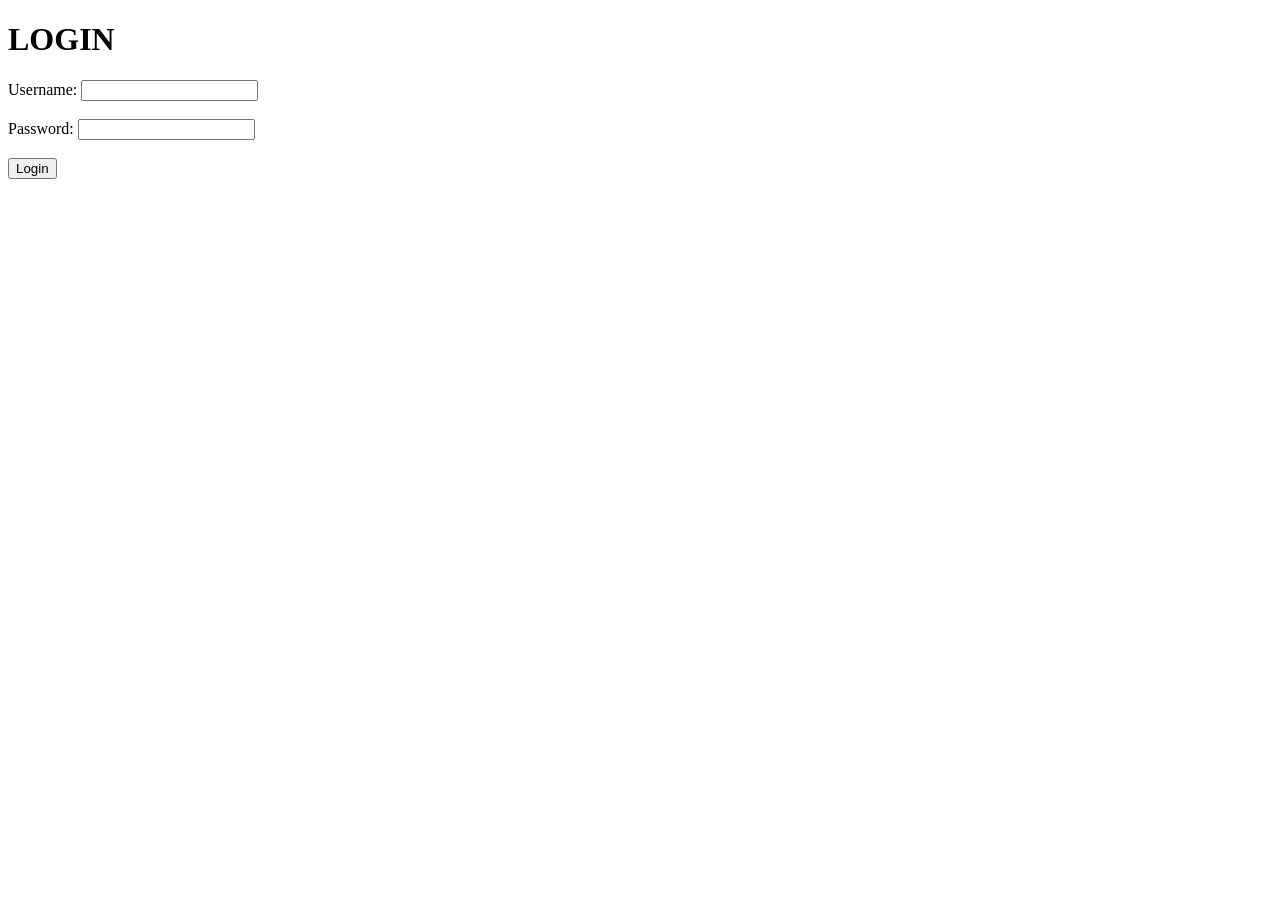
==== index.html @ ec841a1b "Refactor login form and remove unused JavaScript and CSS files" ====
<!DOCTYPE html>
<html lang="en">
<head>
    <meta charset="UTF-8">
    <meta name="viewport" content="width=device-width, initial-scale=1.0">
    <title>Survey System</title>
</head>
<body>
    <h1>LOGIN</h1>
    <form action="main.html" method="get">        
        <label for="username">Username:</label>
        <input type="text" id="username" name="username" required><br><br>
        <label for="password">Password:</label>
        <input type="password" id="password" name="password" required><br><br>
        <input type="submit" value="Login">
    </form>
</body>
</html>
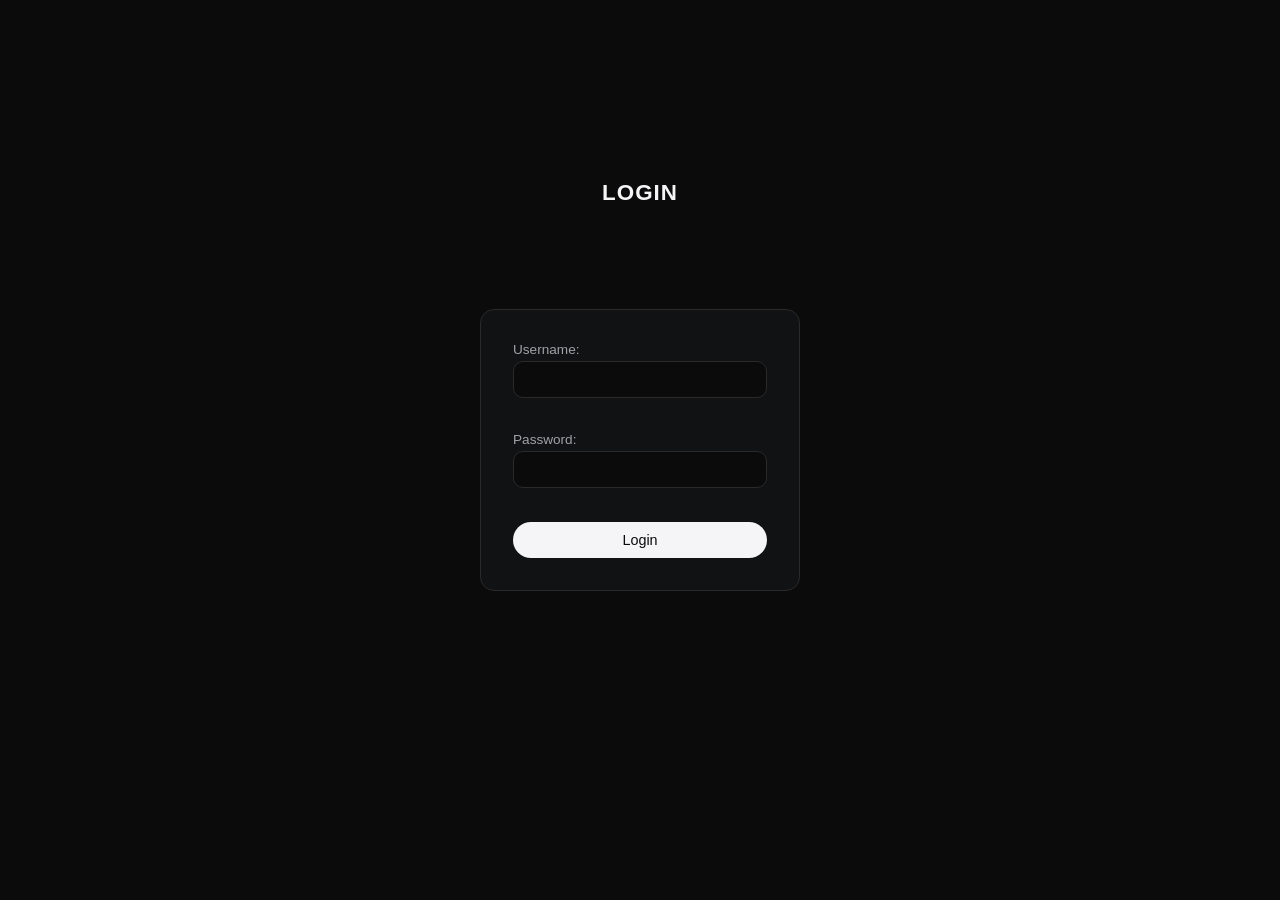
==== commit a93ce457: "Add files via upload" ====
--- a/index.html
+++ b/index.html
@@ -1,18 +1,19 @@
-<!DOCTYPE html>
-<html lang="en">
-<head>
-    <meta charset="UTF-8">
-    <meta name="viewport" content="width=device-width, initial-scale=1.0">
-    <title>Survey System</title>
-</head>
-<body>
-    <h1>LOGIN</h1>
-    <form action="main.html" method="get">        
-        <label for="username">Username:</label>
-        <input type="text" id="username" name="username" required><br><br>
-        <label for="password">Password:</label>
-        <input type="password" id="password" name="password" required><br><br>
-        <input type="submit" value="Login">
-    </form>
-</body>
+<!DOCTYPE html>
+<html lang="en">
+<head>
+    <meta charset="UTF-8">
+    <meta name="viewport" content="width=device-width, initial-scale=1.0">
+    <link rel="stylesheet" href="index.css">
+    <title>Survey System</title>
+</head>
+<body>
+    <h1>LOGIN</h1>
+    <form action="main.html" method="get">        
+        <label for="username">Username:</label>
+        <input type="text" id="username" name="username" required><br><br>
+        <label for="password">Password:</label>
+        <input type="password" id="password" name="password" required><br><br>
+        <input type="submit" value="Login">
+    </form>
+</body>
 </html>
--- a/index.css
+++ b/index.css
@@ -0,0 +1,76 @@
+* {
+    margin: 0;
+    padding: 0;
+    box-sizing: border-box;
+}
+
+body {
+    font-family: -apple-system, BlinkMacSystemFont, sans-serif;
+    background: #0b0b0c;
+    color: #f5f5f7;
+    display: flex;
+    align-items: center;
+    justify-content: center;
+    height: 100vh;
+}
+
+form {
+    width: 100%;
+    max-width: 320px;
+    padding: 2rem;
+    background: #111214;
+    border: 1px solid #2a2a2a;
+    border-radius: 14px;
+}
+
+h1 {
+    position: absolute;
+    top: 180px;
+    font-size: 1.4rem;
+    font-weight: 600;
+    letter-spacing: 1px;
+}
+
+label {
+    display: block;
+    font-size: 0.85rem;
+    color: #a1a1a6;
+    margin-bottom: 0.3rem;
+}
+
+input[type="text"],
+input[type="password"] {
+    width: 100%;
+    padding: 0.6rem;
+    margin-bottom: 1rem;
+
+    border-radius: 10px;
+    border: 1px solid #2a2a2a;
+    background: #0b0b0c;
+    color: #f5f5f7;
+
+    outline: none;
+    transition: 0.2s ease;
+}
+
+input:focus {
+    border-color: #f5f5f7;
+}
+
+input[type="submit"] {
+    width: 100%;
+    padding: 0.65rem;
+
+    border: none;
+    border-radius: 999px;
+    background: #f5f5f7;
+    color: #0b0b0c;
+
+    font-size: 0.9rem;
+    cursor: pointer;
+    transition: 0.2s ease;
+}
+
+input[type="submit"]:hover {
+    opacity: 0.85;
+}
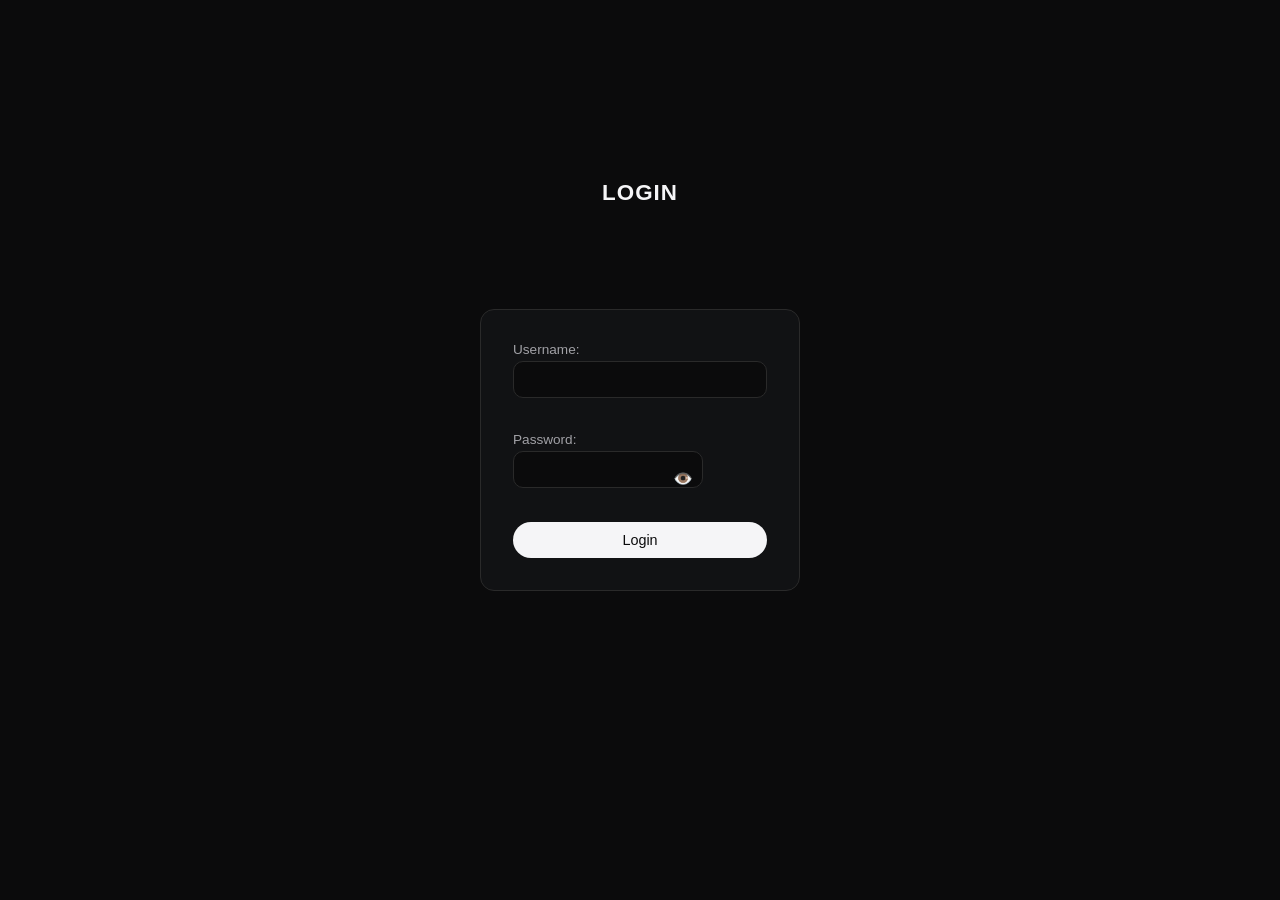
==== commit ba575579: "Refactor password input field to include toggle visibility feature and improve layout" ====
--- a/index.html
+++ b/index.html
@@ -10,10 +10,25 @@
     <h1>LOGIN</h1>
     <form action="main.html" method="get">        
         <label for="username">Username:</label>
-        <input type="text" id="username" name="username" required><br><br>
+    <input type="text" id="username" name="username" required minlength="5" maxlength="20" pattern="[a-zA-Z0-9]+" title="Only letters and numbers allowed, 5-20 characters"><br><br>
         <label for="password">Password:</label>
-        <input type="password" id="password" name="password" required><br><br>
+
+        <div style="position: relative; display: inline-block">
+            <input type="password" id="password" name="password" required minlength="8" maxlength="30" pattern="(?=.*\d)(?=.*[!@#$%^&*]).{8,}" title="Min 8 char, at least 1 number and 1 special character (!@#$%^&*)">
+            <span id="togglePassword" style="position: absolute; right: 10px; top: 50%; transform: translateY(-50%); cursor: pointer;" font-size="18px" user-select="none">👁️</span>
+        </div>
+        <br><br>
         <input type="submit" value="Login">
     </form>
+    <script>
+        const togglePassword = document.querySelector('#togglePassword');
+        const passwordInput = document.querySelector('#password');
+
+        togglePassword.addEventListener('click', function () {
+            const type = passwordInput.getAttribute('type') === 'password' ? 'text' : 'password';
+            passwordInput.setAttribute('type', type);
+            this.textContent = type === 'password' ? '👁️' : '🙈';
+        });
+    </script>
 </body>
 </html>
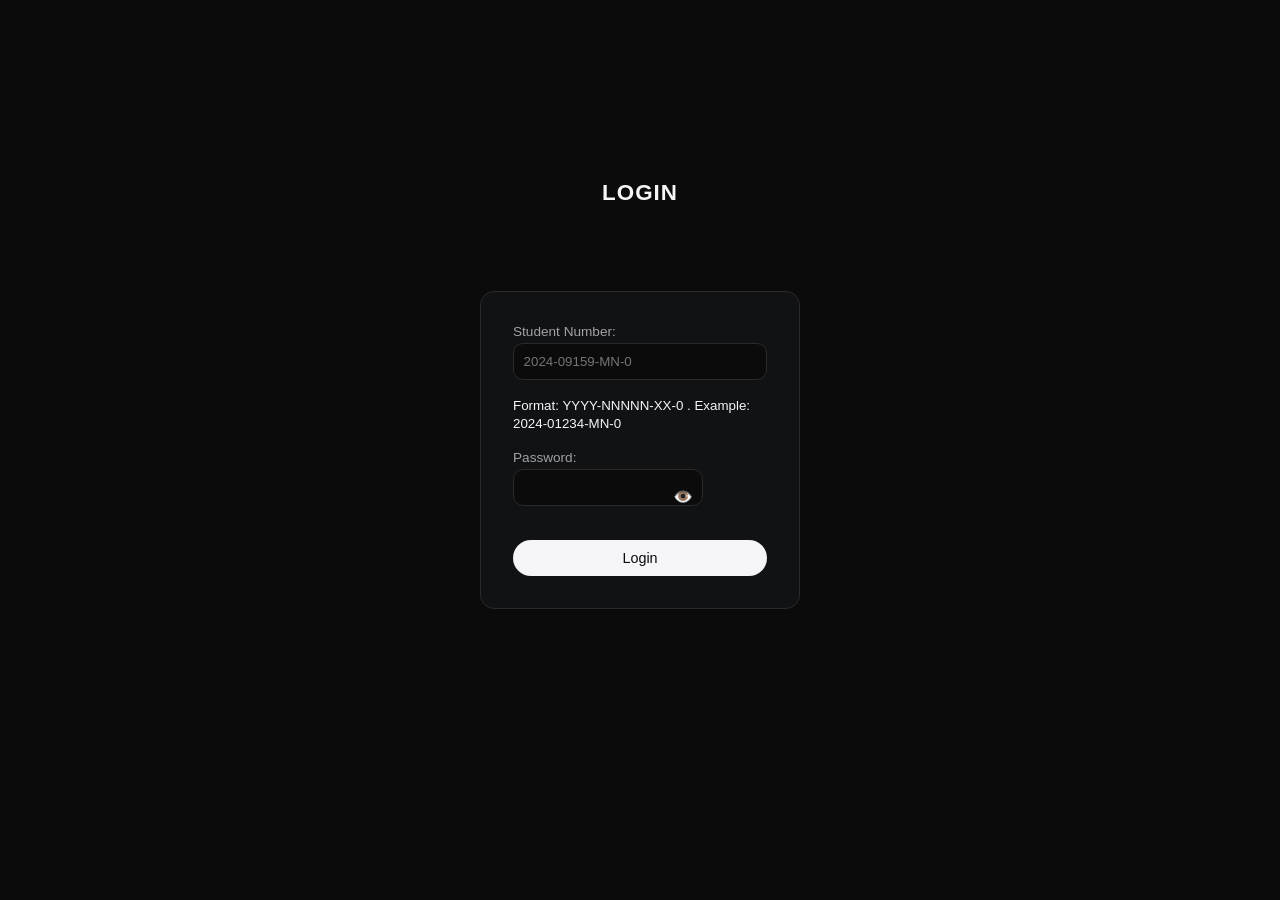
==== commit e34dca95: "Refactor login form to replace username with student number input; add input formatting for student " ====
--- a/index.html
+++ b/index.html
@@ -9,9 +9,12 @@
 <body>
     <h1>LOGIN</h1>
     <form action="main.html" method="get">        
-        <label for="username">Username:</label>
-    <input type="text" id="username" name="username" required minlength="5" maxlength="20" pattern="[a-zA-Z0-9]+" title="Only letters and numbers allowed, 5-20 characters"><br><br>
-        <label for="password">Password:</label>
+        <label for="studentNum">Student Number:</label>
+    <input type="text" id="studentNum" name="studentNum" required placeholder="2024-09159-MN-0" maxlength="16" pattern="^\d{4}-\d{5}-[A-Z]{2}-\d$" title="Format: YYYY-NNNNN-XX-0 . Example: 2024-09159-MN-0" autocomplete="off">
+    <small>Format: YYYY-NNNNN-XX-0 . Example: 2024-01234-MN-0</small>
+        <br><br>
+       
+    <label for="password">Password:</label>
 
         <div style="position: relative; display: inline-block">
             <input type="password" id="password" name="password" required minlength="8" maxlength="30" pattern="(?=.*\d)(?=.*[!@#$%^&*]).{8,}" title="Min 8 char, at least 1 number and 1 special character (!@#$%^&*)">
@@ -29,6 +32,18 @@
             passwordInput.setAttribute('type', type);
             this.textContent = type === 'password' ? '👁️' : '🙈';
         });
+
+        const studentNumInput = document.getElementById('studentNum');
+        studentNumInput.addEventListener('input', function () {
+            let val = this.value.replace(/[^0-9A-Z-]/g, '').toUpperCase();
+            let formatted = "";
+
+            if (val.length > 0) formatted += val.substring(0, 4);
+            if (val.length > 4) formatted += '-' + val.substring(4, 9);
+            if (val.length > 9) formatted += '-' + val.substring(9, 11);
+            if (val.length > 11) formatted += '-' + val.substring(11, 12);
+            this.value = formatted;
+        });
     </script>
 </body>
 </html>
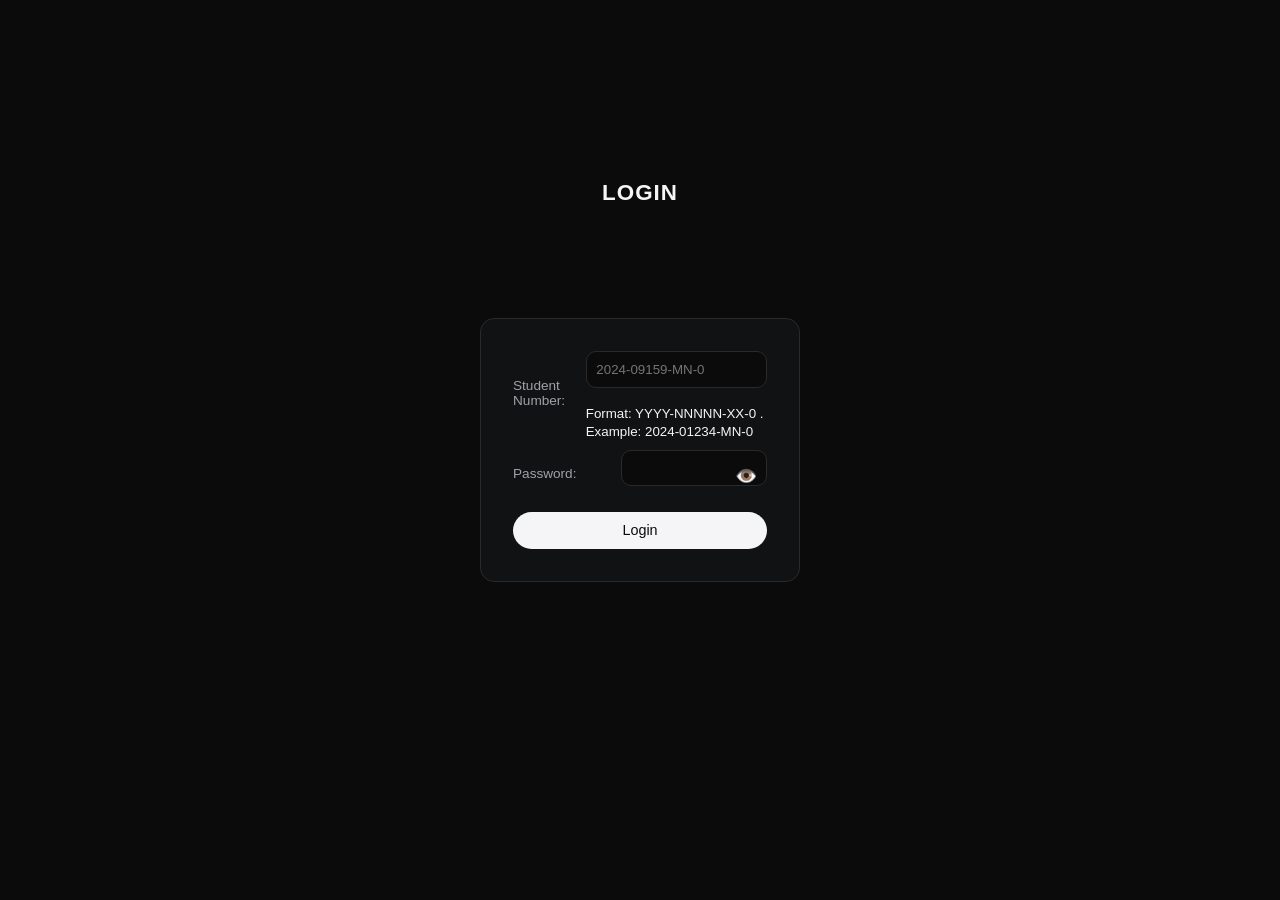
==== commit 74601912: "Refactor form layout by adding form-group class for better structure; enhance student number and pas" ====
--- a/index.html
+++ b/index.html
@@ -8,21 +8,28 @@
 </head>
 <body>
     <h1>LOGIN</h1>
-    <form action="main.html" method="get">        
-        <label for="studentNum">Student Number:</label>
-    <input type="text" id="studentNum" name="studentNum" required placeholder="2024-09159-MN-0" maxlength="16" pattern="^\d{4}-\d{5}-[A-Z]{2}-\d$" title="Format: YYYY-NNNNN-XX-0 . Example: 2024-09159-MN-0" autocomplete="off">
-    <small>Format: YYYY-NNNNN-XX-0 . Example: 2024-01234-MN-0</small>
-        <br><br>
-       
-    <label for="password">Password:</label>
+    <form action="main.html" method="get">
 
-        <div style="position: relative; display: inline-block">
-            <input type="password" id="password" name="password" required minlength="8" maxlength="30" pattern="(?=.*\d)(?=.*[!@#$%^&*]).{8,}" title="Min 8 char, at least 1 number and 1 special character (!@#$%^&*)">
-            <span id="togglePassword" style="position: absolute; right: 10px; top: 50%; transform: translateY(-50%); cursor: pointer;" font-size="18px" user-select="none">👁️</span>
+        <div class="form-group">
+            <label for="studentNum">Student Number:</label>
+            <div>
+                <input type="text" id="studentNum" name="studentNum" required placeholder="2024-09159-MN-0" maxlength="16" pattern="^\d{4}-\d{5}-[A-Z]{2}-\d$" title="Format: YYYY-NNNNN-XX-0 . Example: 2024-09159-MN-0" autocomplete="off">
+                <br>
+                <small>Format: YYYY-NNNNN-XX-0 . Example: 2024-01234-MN-0</small>
+            </div>
         </div>
-        <br><br>
+
+        <div class="form-group">
+            <label for="password">Password:</label>
+            <div style="position: relative; display: inline-block">
+                <input type="password" id="password" name="password" required minlength="8" maxlength="30" pattern="(?=.*\d)(?=.*[!@#$%^&*]).{8,}" title="Min 8 char, at least 1 number and 1 special character (!@#$%^&*)">
+                <span id="togglePassword" style="position: absolute; right: 10px; top: 50%; transform: translateY(-50%); cursor: pointer; font-size: 18px; user-select: none;">👁️</span>
+            </div>
+        </div>
+
         <input type="submit" value="Login">
     </form>
+
     <script>
         const togglePassword = document.querySelector('#togglePassword');
         const passwordInput = document.querySelector('#password');
@@ -34,15 +41,30 @@
         });
 
         const studentNumInput = document.getElementById('studentNum');
+
         studentNumInput.addEventListener('input', function () {
-            let val = this.value.replace(/[^0-9A-Z-]/g, '').toUpperCase();
-            let formatted = "";
+            const cursor = this.selectionStart;
+            const prevLen = this.value.length;
 
-            if (val.length > 0) formatted += val.substring(0, 4);
-            if (val.length > 4) formatted += '-' + val.substring(4, 9);
-            if (val.length > 9) formatted += '-' + val.substring(9, 11);
-            if (val.length > 11) formatted += '-' + val.substring(11, 12);
-            this.value = formatted;
+       
+            let raw = this.value.replace(/[^0-9A-Za-z]/g, '').toUpperCase();
+
+        
+            raw = raw.substring(0, 12);
+
+          
+            let fmt = '';
+            if (raw.length > 0)  fmt  = raw.substring(0, 4);
+            if (raw.length > 4)  fmt += '-' + raw.substring(4, 9);
+            if (raw.length > 9)  fmt += '-' + raw.substring(9, 11);
+            if (raw.length > 11) fmt += '-' + raw.substring(11, 12);
+
+            this.value = fmt;
+
+ 
+            const diff = fmt.length - prevLen;
+            const newCursor = Math.max(0, cursor + diff);
+            this.setSelectionRange(newCursor, newCursor);
         });
     </script>
 </body>
--- a/index.css
+++ b/index.css
@@ -74,3 +74,12 @@
 input[type="submit"]:hover {
     opacity: 0.85;
 }
+
+.form-group {
+    display: flex;
+    align-items: center;
+    margin-bottom: 10px;
+}
+.form-group label {
+    width: 140px;
+}
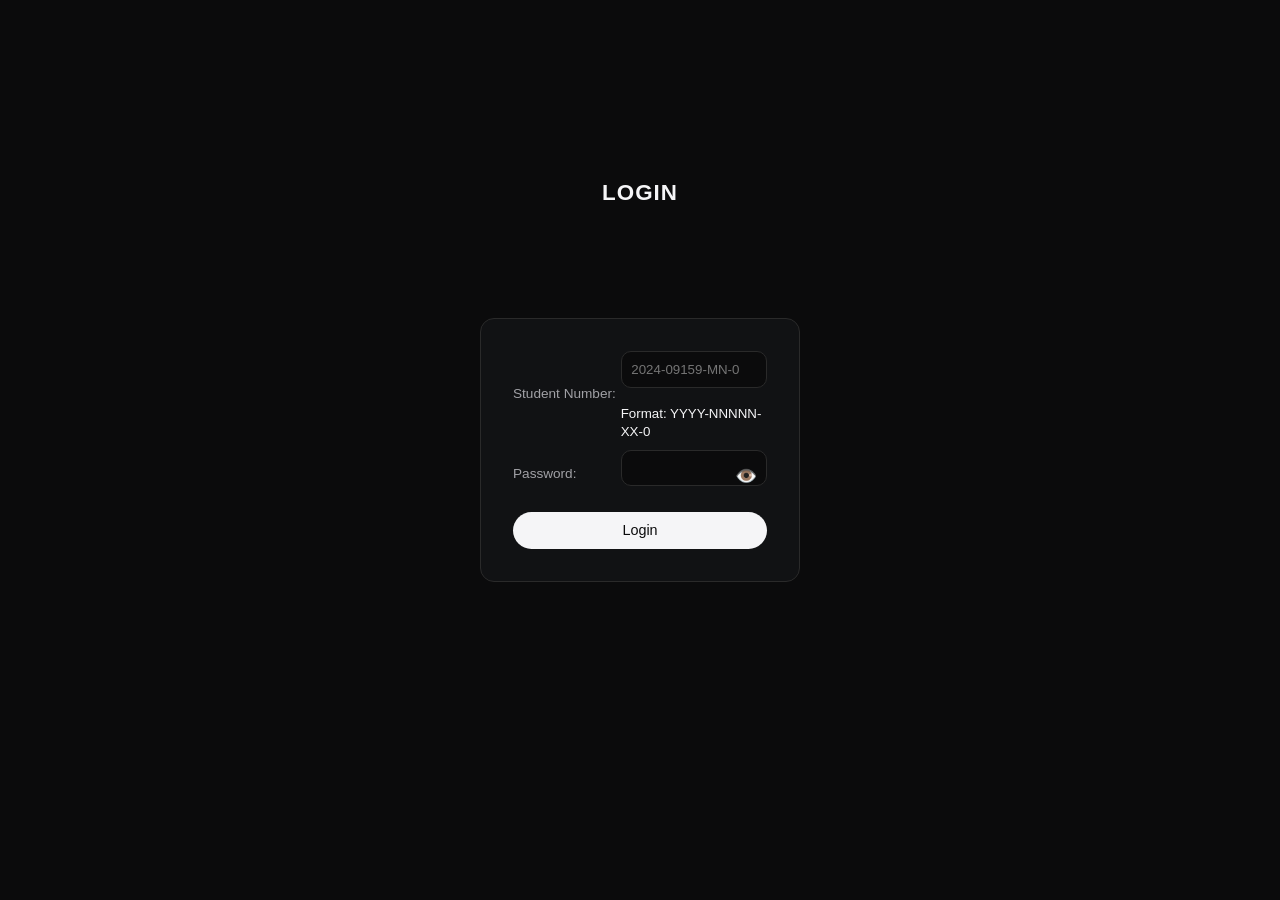
==== commit 3e486866: "Add small class for improved text styling; update student number format hint in login form" ====
--- a/index.html
+++ b/index.html
@@ -15,7 +15,7 @@
             <div>
                 <input type="text" id="studentNum" name="studentNum" required placeholder="2024-09159-MN-0" maxlength="16" pattern="^\d{4}-\d{5}-[A-Z]{2}-\d$" title="Format: YYYY-NNNNN-XX-0 . Example: 2024-09159-MN-0" autocomplete="off">
                 <br>
-                <small>Format: YYYY-NNNNN-XX-0 . Example: 2024-01234-MN-0</small>
+                <small>Format: YYYY-NNNNN-XX-0</small>
             </div>
         </div>
 
--- a/index.css
+++ b/index.css
@@ -82,4 +82,8 @@
 }
 .form-group label {
     width: 140px;
+}
+.small {
+    font-size: 0.75rem;
+    color: #a1a1a6;
 }
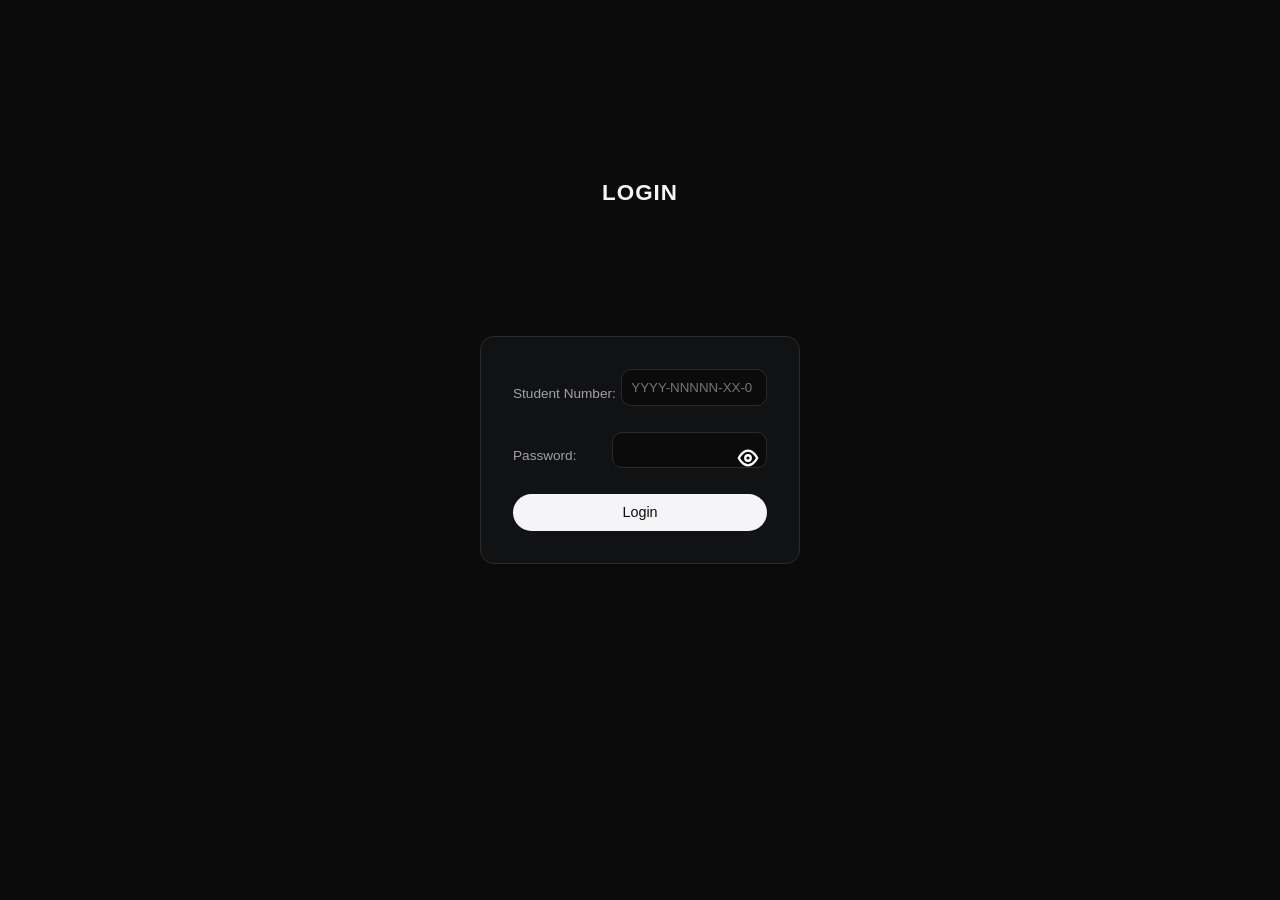
==== commit bc736bf9: "Add form-group styling and enhance password input with SVG icons" ====
--- a/index.html
+++ b/index.html
@@ -13,17 +13,31 @@
         <div class="form-group">
             <label for="studentNum">Student Number:</label>
             <div>
-                <input type="text" id="studentNum" name="studentNum" required placeholder="2024-09159-MN-0" maxlength="16" pattern="^\d{4}-\d{5}-[A-Z]{2}-\d$" title="Format: YYYY-NNNNN-XX-0 . Example: 2024-09159-MN-0" autocomplete="off">
+                <input type="text" id="studentNum" name="studentNum" required placeholder="YYYY-NNNNN-XX-0" maxlength="16" pattern="^\d{4}-\d{5}-[A-Z]{2}-\d$" title="Format: YYYY-NNNNN-XX-0 . Example: 2024-09159-MN-0" autocomplete="off">
                 <br>
-                <small>Format: YYYY-NNNNN-XX-0</small>
+               
             </div>
         </div>
-
+<!--pinalitan ko yung emoji ng svg para mas maganda-->
         <div class="form-group">
             <label for="password">Password:</label>
-            <div style="position: relative; display: inline-block">
-                <input type="password" id="password" name="password" required minlength="8" maxlength="30" pattern="(?=.*\d)(?=.*[!@#$%^&*]).{8,}" title="Min 8 char, at least 1 number and 1 special character (!@#$%^&*)">
-                <span id="togglePassword" style="position: absolute; right: 10px; top: 50%; transform: translateY(-50%); cursor: pointer; font-size: 18px; user-select: none;">👁️</span>
+            <div style="position: relative; display: inline-flex; align-items: center;">
+                <input type="password" id="password" name="password" required minlength="8" style="padding-right: 40px;" maxlength="30" pattern="(?=.*\d)(?=.*[!@#$%^&*]).{8,}" title="Min 8 char, at least 1 number and 1 special character (!@#$%^&*)">
+                <span id="togglePassword" style="position: absolute; right: 8px; top: 50%; transform: translateY(-50%); cursor: pointer; display: flex; align-items: center; justify-content: center; width: 22px; height: 22px;">
+                 
+                   <svg id="iconEyeOpen" xmlns="http://www.w3.org/2000/svg" viewBox="0 0 24 24" fill="none" stroke="white" stroke-width="2.5" stroke-linecap="round" stroke-linejoin="round">
+                        <path d="M2 12c0 0 4-8 10-8s10 8 10 8-4 8-10 8-10-8-10-8z"/>
+                        <circle cx="12" cy="12" r="3"/>
+                        </svg>
+
+                   <svg id="iconEyeHidden" style="display: none;" xmlns="http://www.w3.org/2000/svg" viewBox="0 0 24 24" fill="none" stroke="white" stroke-width="2.5" stroke-linecap="round" stroke-linejoin="round">
+                         <path d="M17.94 17.94A10.07 10.07 0 0 1 12 20c-6 0-10-8-10-8a18.45 18.45 0 0 1 5.06-5.94"/>
+                         <path d="M9.9 4.24A9.12 9.12 0 0 1 12 4c6 0 10 8 10 8a18.5 18.5 0 0 1-2.16 3.19"/>
+                         <path d="M14.12 14.12a3 3 0 1 1-4.24-4.24"/>
+                         <line x1="2" y1="2" x2="22" y2="22"/>
+                    </svg>
+
+                </span>
             </div>
         </div>
 
@@ -33,11 +47,22 @@
     <script>
         const togglePassword = document.querySelector('#togglePassword');
         const passwordInput = document.querySelector('#password');
+        const iconEyeOpen = document.getElementById('iconEyeOpen');
+        const iconEyeHidden = document.getElementById('iconEyeHidden');
 
         togglePassword.addEventListener('click', function () {
             const type = passwordInput.getAttribute('type') === 'password' ? 'text' : 'password';
             passwordInput.setAttribute('type', type);
-            this.textContent = type === 'password' ? '👁️' : '🙈';
+
+            if (type === 'password') {
+                // password hidden → show open eye
+                iconEyeOpen.style.display = 'block';
+                iconEyeHidden.style.display = 'none';
+            } else {
+                // password visible → show crossed eye
+                iconEyeOpen.style.display = 'none';
+                iconEyeHidden.style.display = 'block';
+            }
         });
 
         const studentNumInput = document.getElementById('studentNum');
@@ -46,13 +71,9 @@
             const cursor = this.selectionStart;
             const prevLen = this.value.length;
 
-       
             let raw = this.value.replace(/[^0-9A-Za-z]/g, '').toUpperCase();
-
-        
             raw = raw.substring(0, 12);
 
-          
             let fmt = '';
             if (raw.length > 0)  fmt  = raw.substring(0, 4);
             if (raw.length > 4)  fmt += '-' + raw.substring(4, 9);
@@ -61,7 +82,6 @@
 
             this.value = fmt;
 
- 
             const diff = fmt.length - prevLen;
             const newCursor = Math.max(0, cursor + diff);
             this.setSelectionRange(newCursor, newCursor);
--- a/index.css
+++ b/index.css
@@ -83,7 +83,3 @@
 .form-group label {
     width: 140px;
 }
-.small {
-    font-size: 0.75rem;
-    color: #a1a1a6;
-}
